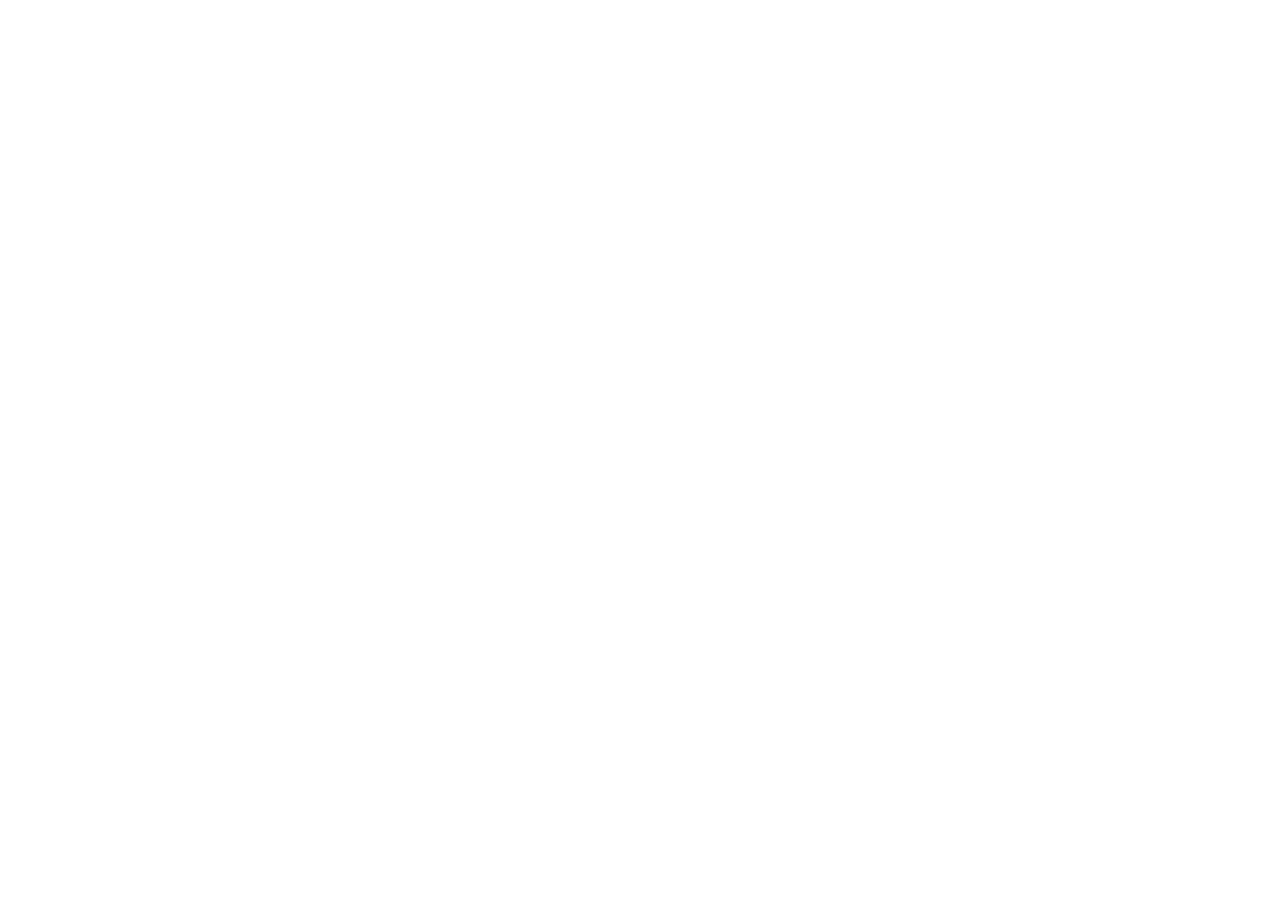
==== first.html @ 6e87f000 "update" ====
<!DOCTYPE html>
<html lang="en">
<head>
    <meta charset="UTF-8">
    <meta name="viewport" content="width=device-width, initial-scale=1.0">
    <title>Practice JS</title>
</head>
<body>
    <script src="./first.js"></script>
</body>
</html>
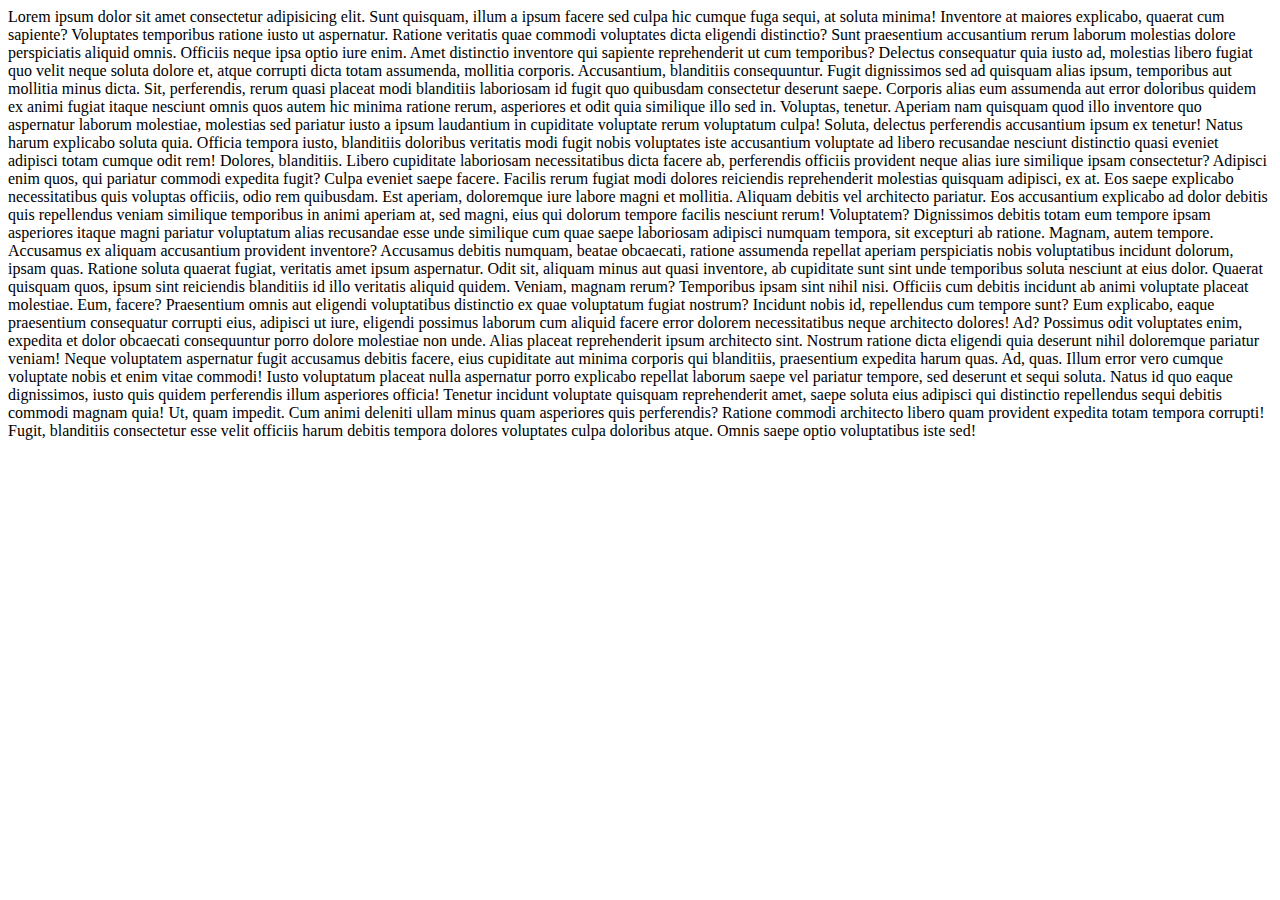
==== commit 466972fe: "update" ====
--- a/first.html
+++ b/first.html
@@ -6,6 +6,28 @@
     <title>Practice JS</title>
 </head>
 <body>
+    <div>
+        <div class="home">Lorem ipsum dolor sit amet consectetur adipisicing elit. Sunt quisquam, illum a ipsum facere sed culpa hic cumque fuga sequi, at soluta minima! Inventore at maiores explicabo, quaerat cum sapiente?
+        Voluptates temporibus ratione iusto ut aspernatur. Ratione veritatis quae commodi voluptates dicta eligendi distinctio? Sunt praesentium accusantium rerum laborum molestias dolore perspiciatis aliquid omnis. Officiis neque ipsa optio iure enim.
+        Amet distinctio inventore qui sapiente reprehenderit ut cum temporibus? Delectus consequatur quia iusto ad, molestias libero fugiat quo velit neque soluta dolore et, atque corrupti dicta totam assumenda, mollitia corporis.
+        Accusantium, blanditiis consequuntur. Fugit dignissimos sed ad quisquam alias ipsum, temporibus aut mollitia minus dicta. Sit, perferendis, rerum quasi placeat modi blanditiis laboriosam id fugit quo quibusdam consectetur deserunt saepe.
+        Corporis alias eum assumenda aut error doloribus quidem ex animi fugiat itaque nesciunt omnis quos autem hic minima ratione rerum, asperiores et odit quia similique illo sed in. Voluptas, tenetur.
+        Aperiam nam quisquam quod illo inventore quo aspernatur laborum molestiae, molestias sed pariatur iusto a ipsum laudantium in cupiditate voluptate rerum voluptatum culpa! Soluta, delectus perferendis accusantium ipsum ex tenetur!
+        Natus harum explicabo soluta quia. Officia tempora iusto, blanditiis doloribus veritatis modi fugit nobis voluptates iste accusantium voluptate ad libero recusandae nesciunt distinctio quasi eveniet adipisci totam cumque odit rem!
+        Dolores, blanditiis. Libero cupiditate laboriosam necessitatibus dicta facere ab, perferendis officiis provident neque alias iure similique ipsam consectetur? Adipisci enim quos, qui pariatur commodi expedita fugit? Culpa eveniet saepe facere.
+        Facilis rerum fugiat modi dolores reiciendis reprehenderit molestias quisquam adipisci, ex at. Eos saepe explicabo necessitatibus quis voluptas officiis, odio rem quibusdam. Est aperiam, doloremque iure labore magni et mollitia.
+        Aliquam debitis vel architecto pariatur. Eos accusantium explicabo ad dolor debitis quis repellendus veniam similique temporibus in animi aperiam at, sed magni, eius qui dolorum tempore facilis nesciunt rerum! Voluptatem?
+        Dignissimos debitis totam eum tempore ipsam asperiores itaque magni pariatur voluptatum alias recusandae esse unde similique cum quae saepe laboriosam adipisci numquam tempora, sit excepturi ab ratione. Magnam, autem tempore.
+        Accusamus ex aliquam accusantium provident inventore? Accusamus debitis numquam, beatae obcaecati, ratione assumenda repellat aperiam perspiciatis nobis voluptatibus incidunt dolorum, ipsam quas. Ratione soluta quaerat fugiat, veritatis amet ipsum aspernatur.
+        Odit sit, aliquam minus aut quasi inventore, ab cupiditate sunt sint unde temporibus soluta nesciunt at eius dolor. Quaerat quisquam quos, ipsum sint reiciendis blanditiis id illo veritatis aliquid quidem.
+        Veniam, magnam rerum? Temporibus ipsam sint nihil nisi. Officiis cum debitis incidunt ab animi voluptate placeat molestiae. Eum, facere? Praesentium omnis aut eligendi voluptatibus distinctio ex quae voluptatum fugiat nostrum?
+        Incidunt nobis id, repellendus cum tempore sunt? Eum explicabo, eaque praesentium consequatur corrupti eius, adipisci ut iure, eligendi possimus laborum cum aliquid facere error dolorem necessitatibus neque architecto dolores! Ad?
+        Possimus odit voluptates enim, expedita et dolor obcaecati consequuntur porro dolore molestiae non unde. Alias placeat reprehenderit ipsum architecto sint. Nostrum ratione dicta eligendi quia deserunt nihil doloremque pariatur veniam!
+        Neque voluptatem aspernatur fugit accusamus debitis facere, eius cupiditate aut minima corporis qui blanditiis, praesentium expedita harum quas. Ad, quas. Illum error vero cumque voluptate nobis et enim vitae commodi!
+        Iusto voluptatum placeat nulla aspernatur porro explicabo repellat laborum saepe vel pariatur tempore, sed deserunt et sequi soluta. Natus id quo eaque dignissimos, iusto quis quidem perferendis illum asperiores officia!
+        Tenetur incidunt voluptate quisquam reprehenderit amet, saepe soluta eius adipisci qui distinctio repellendus sequi debitis commodi magnam quia! Ut, quam impedit. Cum animi deleniti ullam minus quam asperiores quis perferendis?
+        Ratione commodi architecto libero quam provident expedita totam tempora corrupti! Fugit, blanditiis consectetur esse velit officiis harum debitis tempora dolores voluptates culpa doloribus atque. Omnis saepe optio voluptatibus iste sed!</div>
+    </div>
     <script src="./first.js"></script>
 </body>
 </html>